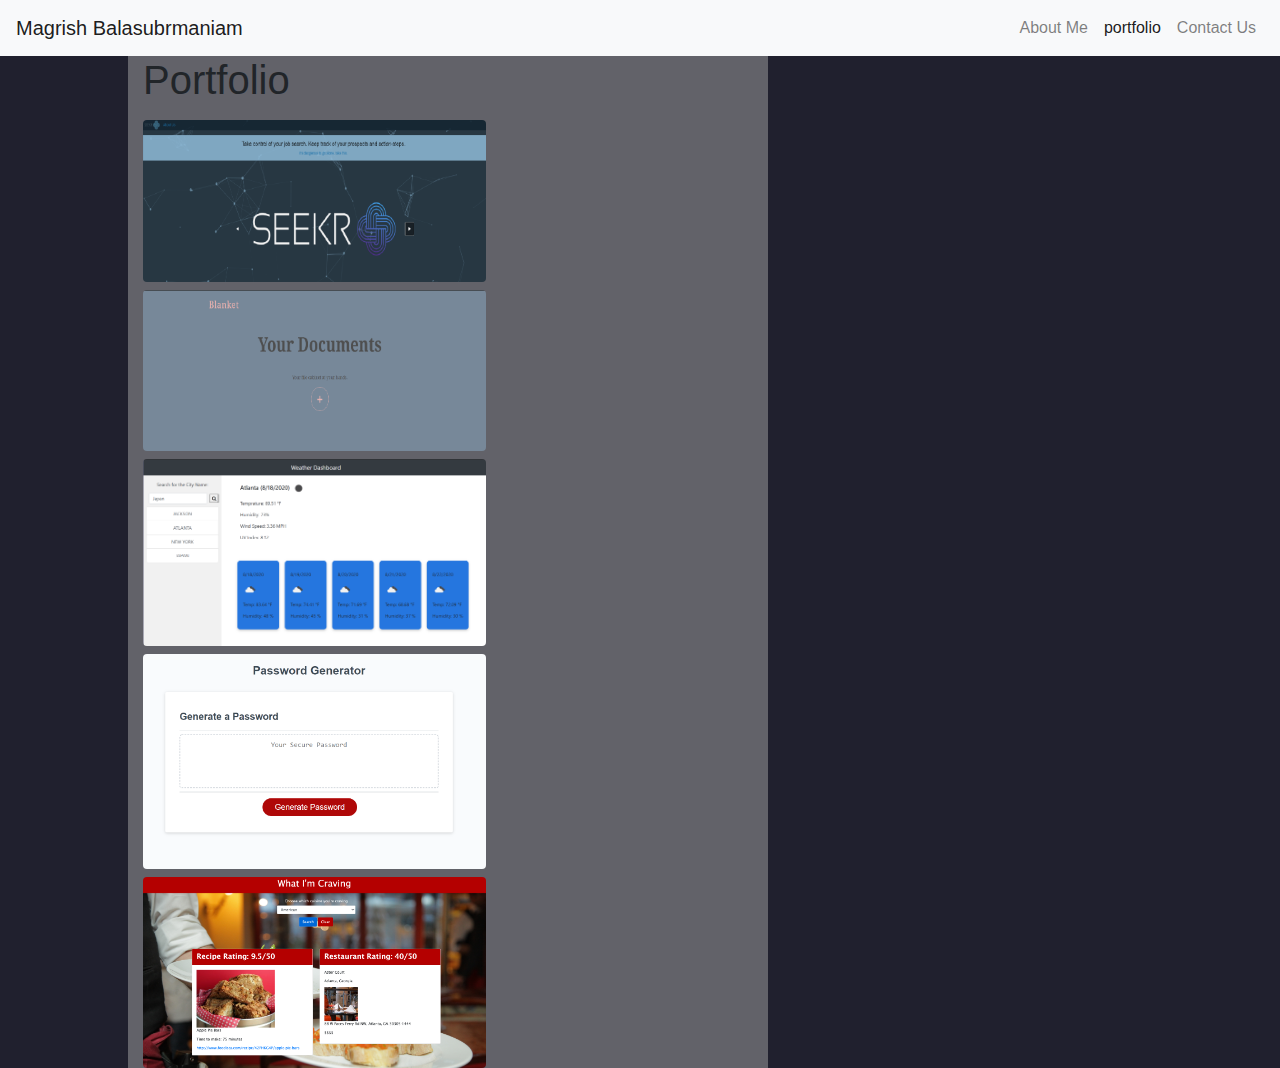
==== portfolio.html @ 29f98fdc "Coppied from portfolio 08" ====
<!DOCTYPE html>
<!--[if lt IE 7]>      <html class="no-js lt-ie9 lt-ie8 lt-ie7"> <![endif]-->
<!--[if IE 7]>         <html class="no-js lt-ie9 lt-ie8"> <![endif]-->
<!--[if IE 8]>         <html class="no-js lt-ie9"> <![endif]-->
<!--[if gt IE 8]><!-->
<html class="no-js">
  <!--<![endif]-->
  <head>
    <meta charset="utf-8" />
    <meta http-equiv="X-UA-Compatible" content="IE=edge" />
    <title></title>
    <meta name="description" content="" />
    <meta name="viewport" content="width=device-width, initial-scale=1" />
    <link
      rel="stylesheet"
      href="https://stackpath.bootstrapcdn.com/bootstrap/4.5.2/css/bootstrap.min.css"
      integrity="sha384-JcKb8q3iqJ61gNV9KGb8thSsNjpSL0n8PARn9HuZOnIxN0hoP+VmmDGMN5t9UJ0Z"
      crossorigin="anonymous"
    />
    <link rel="stylesheet" href="css/style.css" />
  </head>
  <body>
     <nav class="navbar navbar-expand-lg navbar-light bg-light">
      <a class="navbar-brand" href="#">Magrish Balasubrmaniam</a>
      <button
        class="navbar-toggler"
        type="button"
        data-toggle="collapse"
        data-target="#navbarNavAltMarkup"
        aria-controls="navbarNavAltMarkup"
        aria-expanded="false"
        aria-label="Toggle navigation"
      >
        <span class="navbar-toggler-icon"></span>
      </button>
      <div class="collapse navbar-collapse" id="navbarNavAltMarkup">
        <ul class="navbar-nav mt-2 mt-lg-0">
          <li class="nav-item">
            <a class="nav-link" href="./index.html">About Me</a>
          </li>
          <li class="nav-item active">
            <a class="nav-link" href="./portfolio.html">portfolio <span class="sr-only">(current)</span></a>
          </li>
          <li class="nav-item">
            <a class="nav-link" href="./contacts.html">Contact Us</a>
          </li>
        </ul>
      </div>
    </nav> 
   

    <div class="container custom-container">
      <div class="row">
        <div class="col-sm-7">
          <h1>Portfolio</h1>
        </div>
      </div>
      <div class="row">
        <div class="col-7">
            <a href="https://seekr-jobs.herokuapp.com/">
                <img src="Images\Seeker screenshot.png" class="rounded mr-2 mt-2" alt="SEEKER APP"  style="width: 100%;height: auto;" title="SEEKER App" />
            </a>
            <a href="https://blanketappplatinum1.herokuapp.com/">
              <img src="Images/Blanket screenshot.png" class="rounded mr-2 mt-2" alt="BLANKET APP"  style="width: 100%;height: auto;" title="BLANKET App" />
            </a>
            <a href="https://magrishb.github.io/07-server-side-API/"> 
                <img src="Images/1.png" class="rounded mr-2 mt-2" alt="Weather app"  style="width: 100%;height: auto;" title="Weather App"/>
            </a>
            <a href="https://magrishb.github.io/04-password-generator-MB/">
                <img src="Images/2.png" class="rounded mr-2 mt-2" alt="Password Generator"  style="width: 100%;height: auto;" title="Password Generator" />
            </a>
            <a href="https://kreid333.github.io/project-1/">
                <img src="Images/CRAVE.png" class="rounded mr-2 mt-2" alt="Receipe finder"  style="width: 100%;height: auto;" title="Receipe Finder"/>
        </a>
        </div>
      </div>
    </div>

    <script src="https://code.jquery.com/jquery-3.5.1.slim.min.js" integrity="sha384-DfXdz2htPH0lsSSs5nCTpuj/zy4C+OGpamoFVy38MVBnE+IbbVYUew+OrCXaRkfj" crossorigin="anonymous"></script>
    <script src="https://cdn.jsdelivr.net/npm/popper.js@1.16.1/dist/umd/popper.min.js" integrity="sha384-9/reFTGAW83EW2RDu2S0VKaIzap3H66lZH81PoYlFhbGU+6BZp6G7niu735Sk7lN" crossorigin="anonymous"></script>
    <script src="https://stackpath.bootstrapcdn.com/bootstrap/4.5.2/js/bootstrap.min.js" integrity="sha384-B4gt1jrGC7Jh4AgTPSdUtOBvfO8shuf57BaghqFfPlYxofvL8/KUEfYiJOMMV+rV" crossorigin="anonymous"></script>
    
    <script src="" async defer></script>
  </body>
</html>
---- css/style.css ----
.custom-container {
    background-color: rgb(98, 98, 105);
    margin-left: 10%;
    max-width: 50%;
}
 
.navbar-collapse {         
    justify-content: flex-end;
} 

.bgimg-1  {
    background-image: "Images./background.jpg" 
  }
 
body {
    background-color: rgb(32, 32, 46);
}
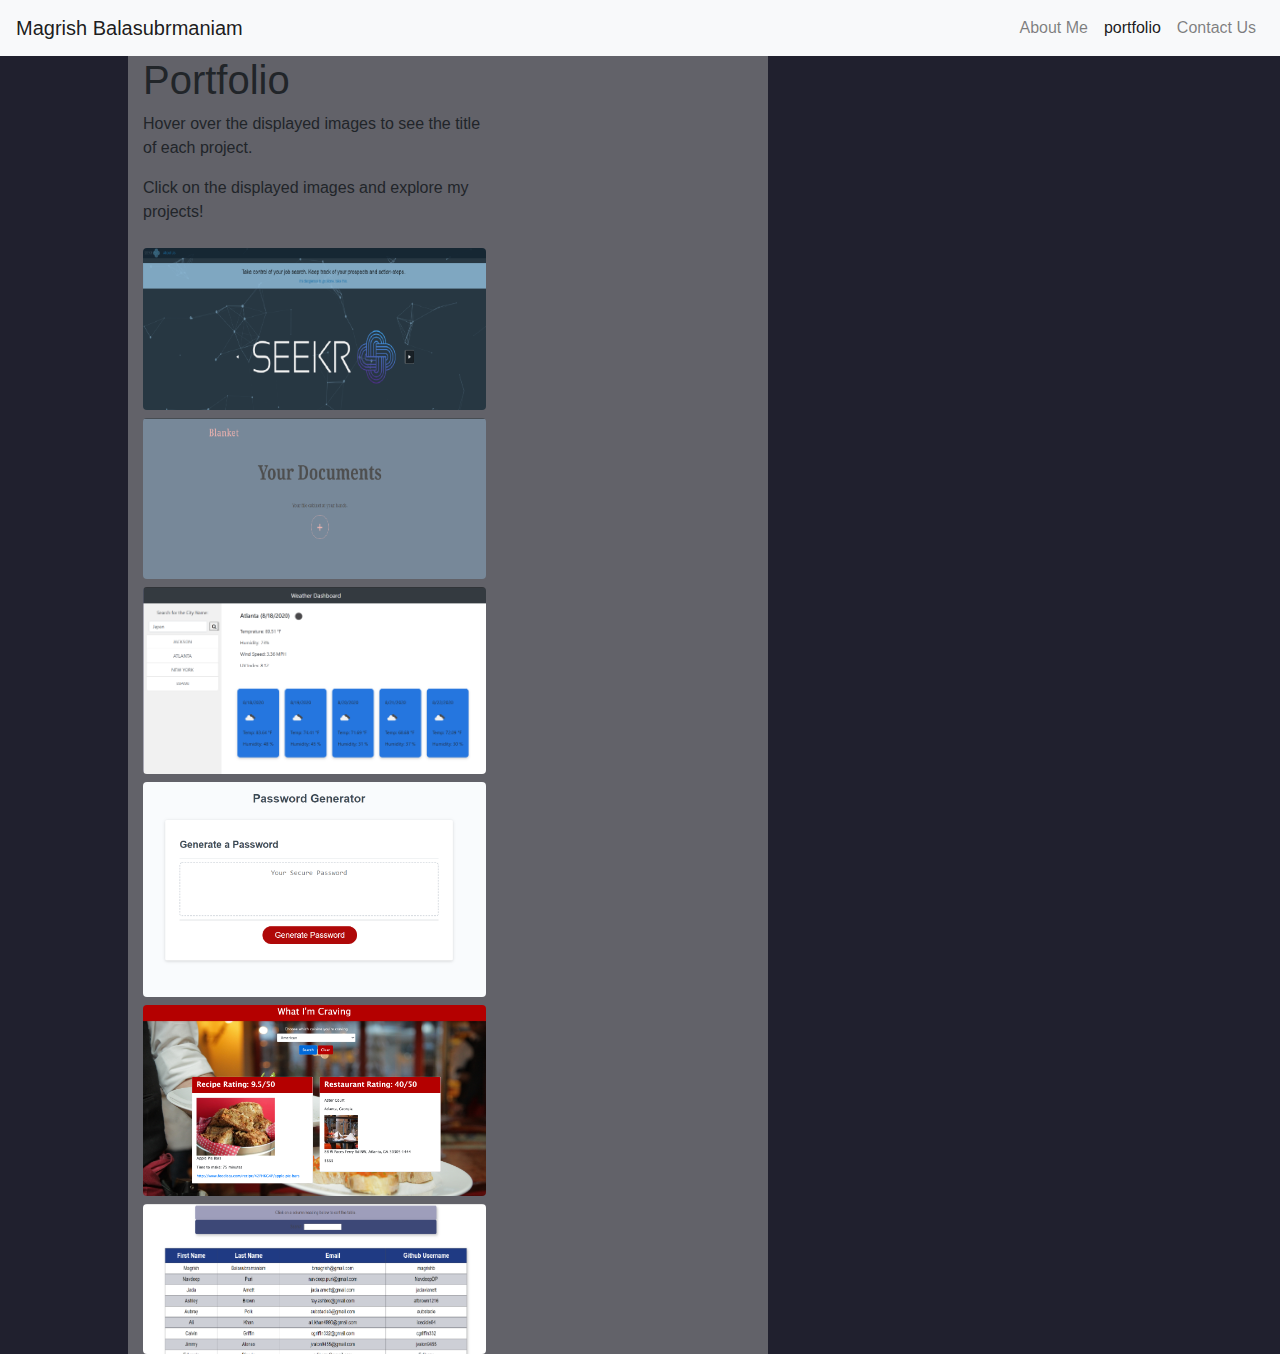
==== commit a45d292b: "Added user directory and project 1. Also added extra texts." ====
--- a/portfolio.html
+++ b/portfolio.html
@@ -53,6 +53,8 @@
       <div class="row">
         <div class="col-sm-7">
           <h1>Portfolio</h1>
+          <p>Hover over the displayed images to see the title of each project.</p>
+          <p>Click on the displayed images and explore my projects!</p>
         </div>
       </div>
       <div class="row">
@@ -70,8 +72,11 @@
                 <img src="Images/2.png" class="rounded mr-2 mt-2" alt="Password Generator"  style="width: 100%;height: auto;" title="Password Generator" />
             </a>
             <a href="https://kreid333.github.io/project-1/">
-                <img src="Images/CRAVE.png" class="rounded mr-2 mt-2" alt="Receipe finder"  style="width: 100%;height: auto;" title="Receipe Finder"/>
-        </a>
+                <img src="Images/CRAVE.png" class="rounded mr-2 mt-2" alt="CRAVE APP"  style="width: 100%;height: auto;" title="CRAVE APP"/>
+            </a>
+            <a href="https://magrishb.github.io/19-EmployeeDirectory-MB/">
+              <img src="Images/UserDirectory.png" class="rounded mr-2 mt-2" alt="User Directory"  style="width: 100%;height: auto;" title="User Directory"/>
+            </a>
         </div>
       </div>
     </div>
